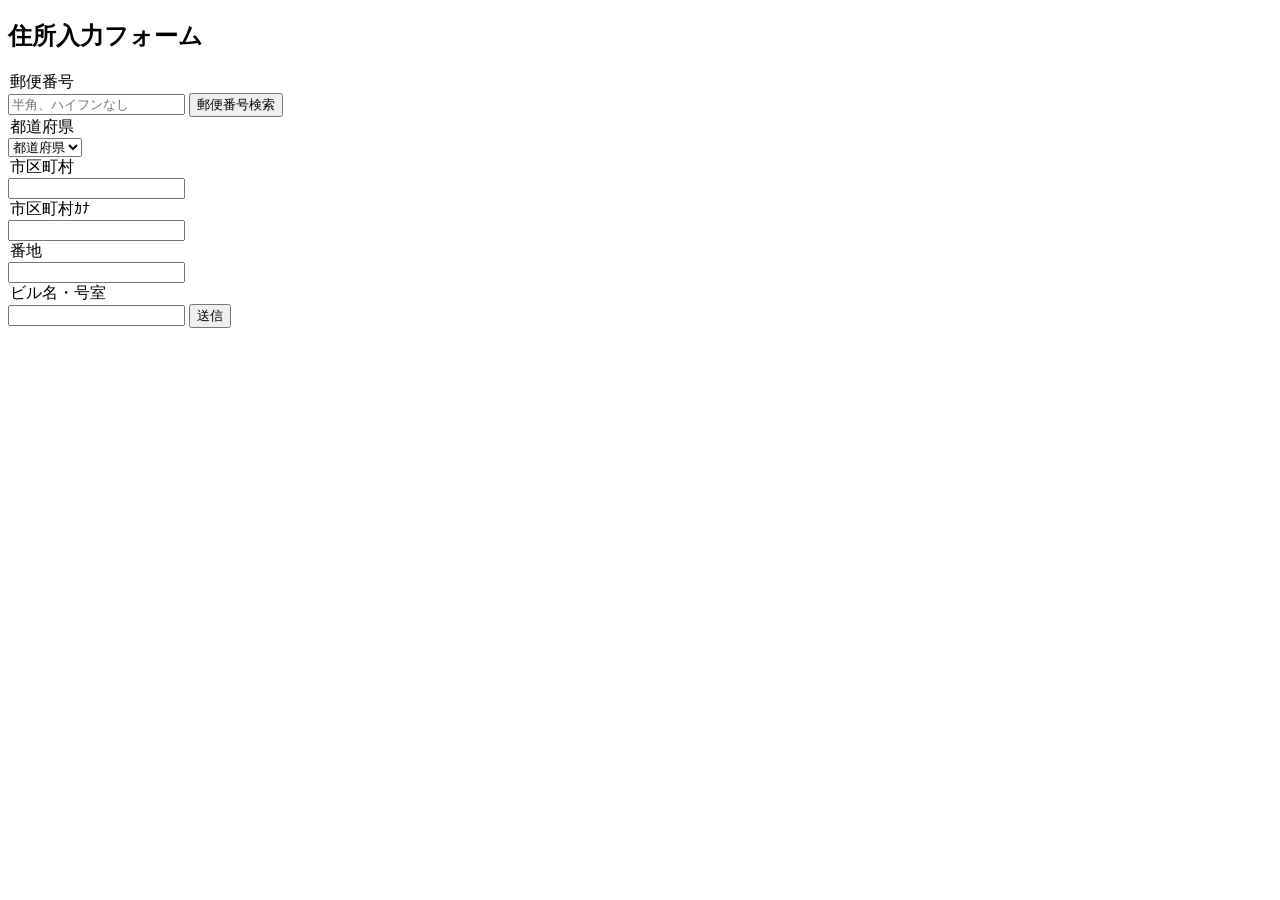
==== index.html @ c431760e "Create index.html" ====
<!DOCTYPE html>
<html lang="ja">
<head>
    <meta charset="UTF-8">
    <meta name="viewport" content="width=device-width, initial-scale=1.0">
    <title>Document</title>
    <link rel="stylesheet" href="style.css">
</head>
<body>
    <section>
        <h1>住所入力フォーム</h1>
        <form action name="form_address">
            <legend name="zipcode">郵便番号</legend>
            <input type="text" name="zipcode" placeholder="半角、ハイフンなし"> 
            <input type="button" value="郵便番号検索" name="api_zipcode" onclick="">
            <legend>都道府県</legend>
            <select name="adrs1_prefcode" id="prefecture ">
                <option value="">都道府県</option>
                <option value="1">北海道</option>
                <option value="2">青森県</option>
                <option value="3">岩手県</option>
                <option value="4">宮城県</option>
                <option value="5">秋田県</option>
                <option value="6">山形県</option>
                <option value="7">福島県</option>
                <option value="8">茨城県</option>
                <option value="9">栃木県</option>
                <option value="10">群馬県</option>
                <option value="11">埼玉県</option>
                <option value="12">千葉県</option>
                <option value="13">東京都</option>
                <option value="14">神奈川県</option>
                <option value="15">新潟県</option>
                <option value="16">富山県</option>
                <option value="17">石川県</option>
                <option value="18">福井県</option>
                <option value="19">山梨県</option>
                <option value="20">長野県</option>
                <option value="21">岐阜県</option>
                <option value="22">静岡県</option>
                <option value="23">愛知県</option>
                <option value="24">三重県</option>
                <option value="25">滋賀県</option>
                <option value="26">京都府</option>
                <option value="27">大阪府</option>
                <option value="28">兵庫県</option>
                <option value="29">奈良県</option>
                <option value="30">和歌山県</option>
                <option value="31">鳥取県</option>
                <option value="32">島根県</option>
                <option value="33">岡山県</option>
                <option value="34">広島県</option>
                <option value="35">山口県</option>
                <option value="36">徳島県</option>
                <option value="37">香川県</option>
                <option value="38">愛媛県</option>
                <option value="39">高知県</option>
                <option value="40">福岡県</option>
                <option value="41">佐賀県</option>
                <option value="42">長崎県</option>
                <option value="43">熊本県</option>
                <option value="44">大分県</option>
                <option value="45">宮崎県</option>
                <option value="46">鹿児島県</option>
                <option value="47">沖縄県</option>
            </select>
            <legend>市区町村</legend>
            <input type="text" name="adrs2_adrs3">
            <legend>市区町村ｶﾅ</legend>
            <input type="text" name="adrs2_adrs3_kana">
            <legend>番地</legend>
            <input type="text" name="adrs_num">
            <legend>ビル名・号室</legend>
            <input type="text" name="adrs_brdg_room">
            <input type="submit" value="送信" class="submit btn">
        </form>
    </section>
    <script src="script.js"></script>
</body>
</html>
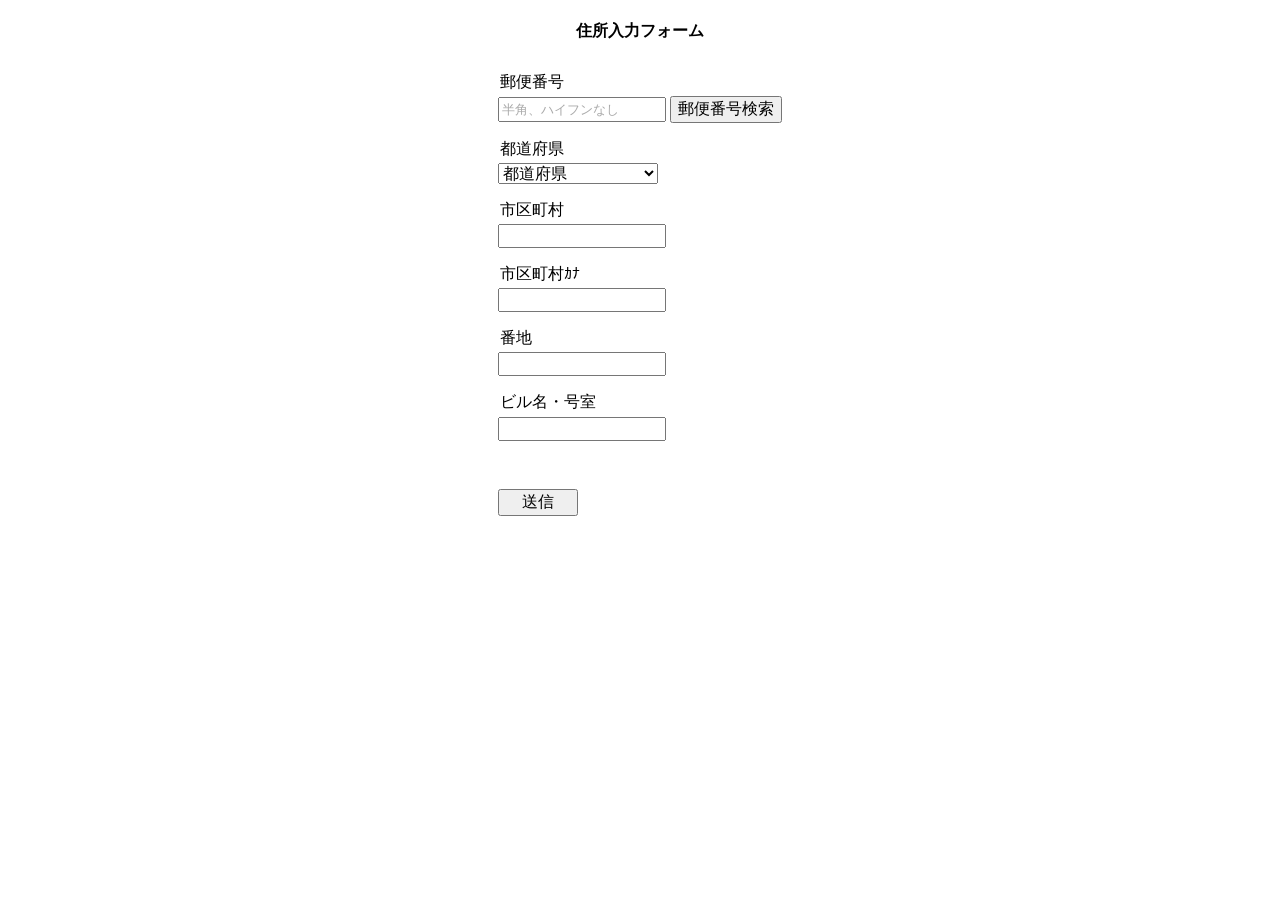
==== commit ddb633ec: "Update index.html" ====
--- a/index.html
+++ b/index.html
@@ -10,11 +10,11 @@
     <section>
         <h1>住所入力フォーム</h1>
         <form action name="form_address">
-            <legend name="zipcode">郵便番号</legend>
-            <input type="text" name="zipcode" placeholder="半角、ハイフンなし"> 
-            <input type="button" value="郵便番号検索" name="api_zipcode" onclick="">
+            <legend>郵便番号</legend>
+            <input name="zipcode" type="text" placeholder="半角、ハイフンなし"> 
+            <input name="api_zipcode" type="button" value="郵便番号検索" class="btn">
             <legend>都道府県</legend>
-            <select name="adrs1_prefcode" id="prefecture ">
+            <select name="adrs1_prefcode">
                 <option value="">都道府県</option>
                 <option value="1">北海道</option>
                 <option value="2">青森県</option>
@@ -65,14 +65,14 @@
                 <option value="47">沖縄県</option>
             </select>
             <legend>市区町村</legend>
-            <input type="text" name="adrs2_adrs3">
+            <input name="adrs2_adrs3" type="text">
             <legend>市区町村ｶﾅ</legend>
-            <input type="text" name="adrs2_adrs3_kana">
+            <input name="adrs2_adrs3_kana" type="text">
             <legend>番地</legend>
-            <input type="text" name="adrs_num">
+            <input name="adrs_num" type="text">
             <legend>ビル名・号室</legend>
-            <input type="text" name="adrs_brdg_room">
-            <input type="submit" value="送信" class="submit btn">
+            <input name="adrs_brdg_room" type="text">
+            <input name="submit" type="submit" value="送信" class="btn" id="submit">
         </form>
     </section>
     <script src="script.js"></script>
--- a/style.css
+++ b/style.css
@@ -0,0 +1,37 @@
+@charset "UTF-8";
+*{
+    font-size: 1rem;
+}
+
+section{
+    display: flex;
+    flex-direction: column;
+    align-items: center;
+}
+
+form > legend{
+    margin: 1rem 0 0.2rem;
+}
+form > input{
+    field-sizing: content;
+    min-width: 10rem;
+}
+
+form > input::placeholder{
+    color: #aaa;
+    font-size: 0.8rem;
+}
+
+form > select{
+    width: 10rem;
+}
+
+form > .btn {
+   min-width: 5rem;
+}
+
+#submit{
+    width: 2rem;
+    margin: 3rem 0 ;
+    display: block;
+}
